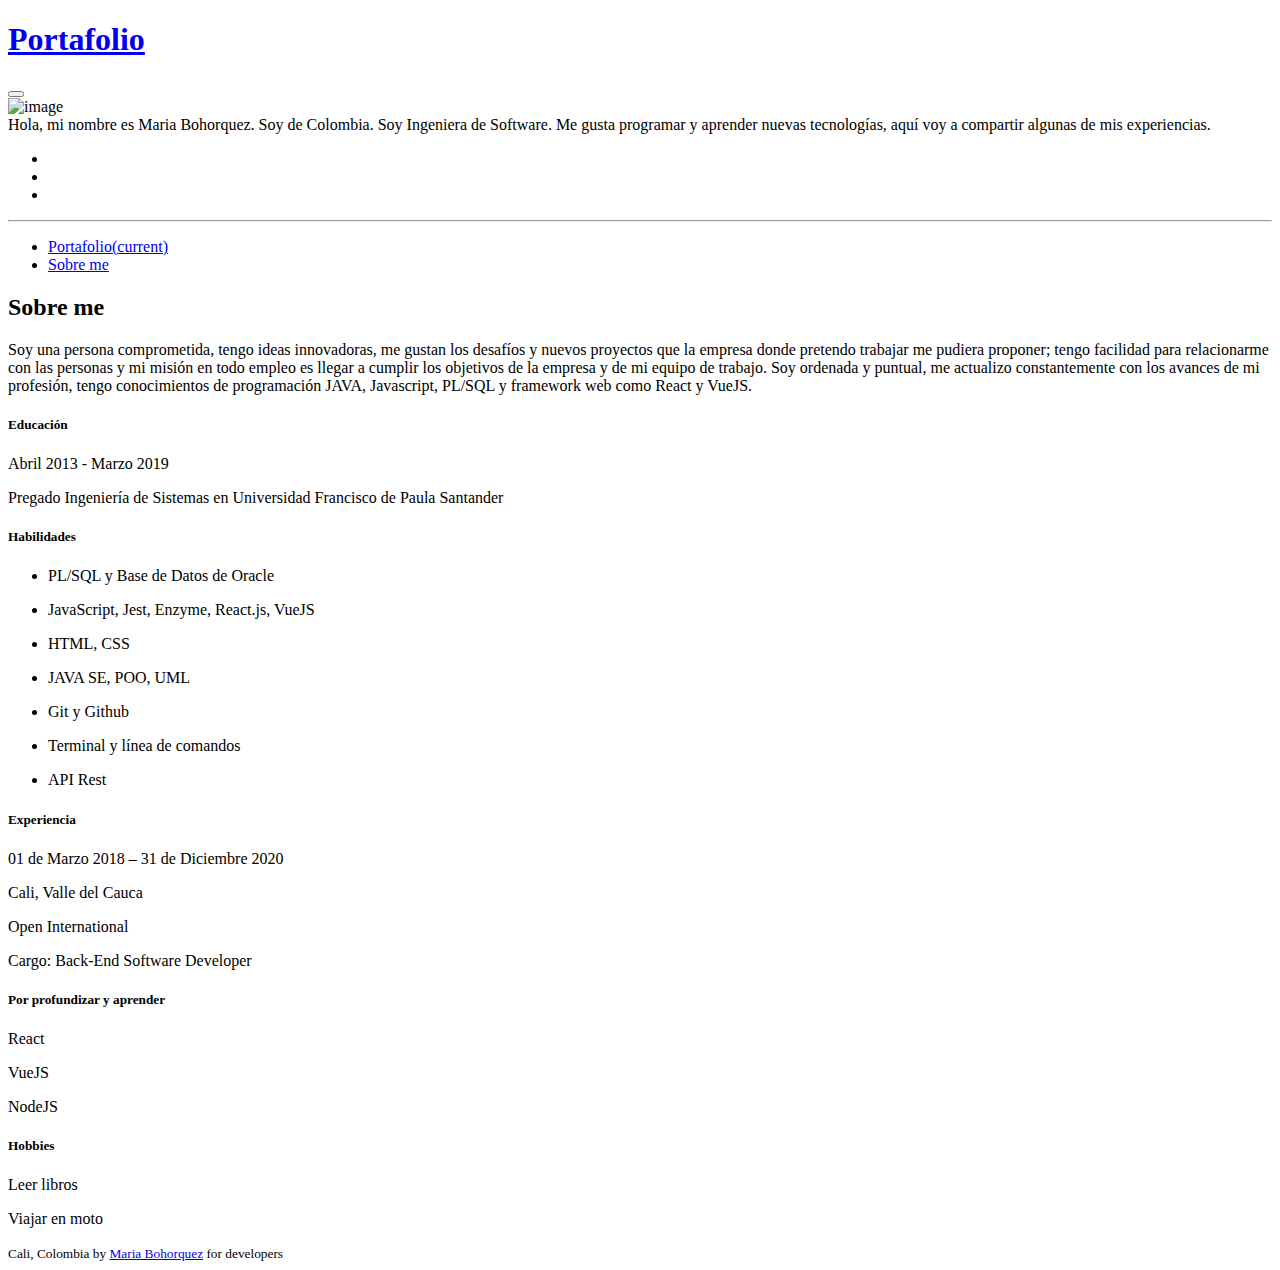
==== about.html @ 386ee20f "Se adiciona información." ====
<!DOCTYPE html>
<html lang="en"> 
<head>
    <title>Mi Portafolio</title>
    
    <!-- Meta -->
    <meta charset="utf-8">
    <meta http-equiv="X-UA-Compatible" content="IE=edge">
    <meta name="viewport" content="width=device-width, initial-scale=1.0">
    <meta name="description" content="Blog Template">
    <meta name="author" content="Xiaoying Riley at 3rd Wave Media">    
    <link rel="shortcut icon" href="favicon.ico"> 
    
    <!-- FontAwesome JS-->
    <script defer src="https://use.fontawesome.com/releases/v5.7.1/js/all.js" integrity="sha384-eVEQC9zshBn0rFj4+TU78eNA19HMNigMviK/PU/FFjLXqa/GKPgX58rvt5Z8PLs7" crossorigin="anonymous"></script>
    
    <!-- Theme CSS -->  
    <link id="theme-style" rel="stylesheet" href="assets/css/theme-1.css">
    

</head> 

<body>
    
    <header class="header text-center">	    
	    <h1 class="blog-name pt-lg-4 mb-0"><a href="index.html">Portafolio</a></h1>
        
	    <nav class="navbar navbar-expand-lg navbar-dark" >
           
			<button class="navbar-toggler" type="button" data-toggle="collapse" data-target="#navigation" aria-controls="navigation" aria-expanded="false" aria-label="Toggle navigation">
			<span class="navbar-toggler-icon"></span>
			</button>

			<div id="navigation" class="collapse navbar-collapse flex-column" >
				<div class="profile-section pt-3 pt-lg-0">
				    <img class="profile-image mb-3 rounded-circle mx-auto" src="assets/images/profile.jpg" alt="image" >			
					
					<div class="bio mb-3">Hola, mi nombre es Maria Bohorquez. Soy de Colombia. Soy Ingeniera de Software. Me gusta programar y aprender nuevas tecnologías, aquí voy a compartir algunas de mis experiencias.<br></div><!--//bio-->
					<ul class="social-list list-inline py-3 mx-auto">
			            <li class="list-inline-item"><a href="https://twitter.com/MariaAl70556192"><i class="fab fa-twitter fa-fw"></i></a></li>
			            <li class="list-inline-item"><a href="https://www.linkedin.com/in/maria-alejandra-bohorquez-martheyn-b02719124/"><i class="fab fa-linkedin-in fa-fw"></i></a></li>
			            <li class="list-inline-item"><a href="https://github.com/mariaalejandrabm0703"><i class="fab fa-github-alt fa-fw"></i></a></li>
			        </ul><!--//social-list-->
			        <hr> 
				</div><!--//profile-section-->
				
				<ul class="navbar-nav flex-column text-left">
					<li class="nav-item active">
					    <a class="nav-link" href="index.html"><i class="fas fa-home fa-fw mr-2"></i>Portafolio<span class="sr-only">(current)</span></a>
					</li>
					<li class="nav-item">
					    <a class="nav-link" href="about.html"><i class="fas fa-user fa-fw mr-2"></i>Sobre me</a>
					</li>
				</ul>
			</div>
		</nav>
    </header>
    
    <div class="main-wrapper">
	    	    
	    <article class="about-section py-5">
		    <div class="container">
			    <h2 class="title mb-3">Sobre me</h2>
			    
			    <p>Soy una persona comprometida, tengo ideas innovadoras, me gustan los desafíos y nuevos proyectos que la empresa donde pretendo trabajar me pudiera proponer; tengo facilidad para relacionarme con las personas y mi misión en todo empleo es llegar a cumplir los objetivos de la empresa y de mi equipo de trabajo. Soy ordenada y puntual, me actualizo constantemente con los avances de mi profesión, tengo conocimientos de programación JAVA, Javascript, PL/SQL y framework web como React y VueJS. </p>
				<h5 class="mt-5">Educación</h5>
				<p>Abril 2013 - Marzo 2019</p>
				<p>
					Pregado Ingeniería de Sistemas en Universidad Francisco de Paula
					Santander
				  </p>
			    <h5 class="mt-5">Habilidades</h5>
				<ul>
					<li>
					  <div class="divFlex">
						<p>
						  PL/SQL y Base de Datos de Oracle
						</p>
					  </div>
					</li>					
					<li>
					  <div class="divFlex">
						<p>
						  JavaScript, Jest, Enzyme, React.js, VueJS
						</p>
					  </div>
					</li>
					<li>
					  <div class="divFlex">
						<p>
						  HTML, CSS
						</p>

					  </div>
					</li>
					<li>
					  <div class="divFlex">
						<p>
						  JAVA SE, POO, UML
						</p>
				
					  </div>
					</li>
					<li>
					  <div class="divFlex">
						<p>
						  Git y Github
						</p>
				
					  </div>
					</li>
					<li>
					  <div class="divFlex">
						<p>
						  Terminal y línea de comandos
						</p>
				
					  </div>
					</li>
					<li>
					  <div class="divFlex">
						<p>
						  API Rest
						</p>
				
					  </div>
					</li>
				  </ul>
				

			    <h5 class="mt-5">Experiencia</h5>
			    <p class="sinMargenBajo">01 de Marzo 2018 – 31 de Diciembre 2020</p>
				<p class="sinMargenArriba">Cali, Valle del Cauca</p>
				<p class="sinMargenBajo">Open International</p>
				<p class="sinMargenArriba">Cargo: Back-End Software Developer</p>
				
				<h5 class="mt-5">Por profundizar y aprender</h5>
				<p class="sinMargenBajo">React</p>
				<p class="sinMargenArriba">VueJS</p>
				<p class="sinMargenArriba">NodeJS</p>

				<h5 class="mt-5">Hobbies</h5>
				<p class="sinMargenBajo">Leer libros</p>
				<p class="sinMargenArriba">Viajar en moto</p>
		    </div>
	    </article><!--//about-section-->
	

	    <footer class="footer text-center py-2 theme-bg-dark">
		   
	        <!--/* This template is released under the Creative Commons Attribution 3.0 License. Please keep the attribution link below when using for your own project. Thank you for your support. :) If you'd like to use the template without the attribution, you can buy the commercial license via our website: themes.3rdwavemedia.com */-->
                <small class="copyright">Cali, Colombia <i class="fas fa-heart" style="color: #fb866a;"></i> by <a href="http://themes.3rdwavemedia.com" target="_blank">Maria Bohorquez</a> for developers</small>
		   
	    </footer>
    
    </div><!--//main-wrapper-->  
       
    <!-- Javascript -->          
    <script src="assets/plugins/jquery-3.3.1.min.js"></script>
    <script src="assets/plugins/popper.min.js"></script> 
    <script src="assets/plugins/bootstrap/js/bootstrap.min.js"></script> 
    
    <!-- Style Switcher (REMOVE ON YOUR PRODUCTION SITE) -->
    <script src="assets/js/demo/style-switcher.js"></script>     
    

</body>
</html>
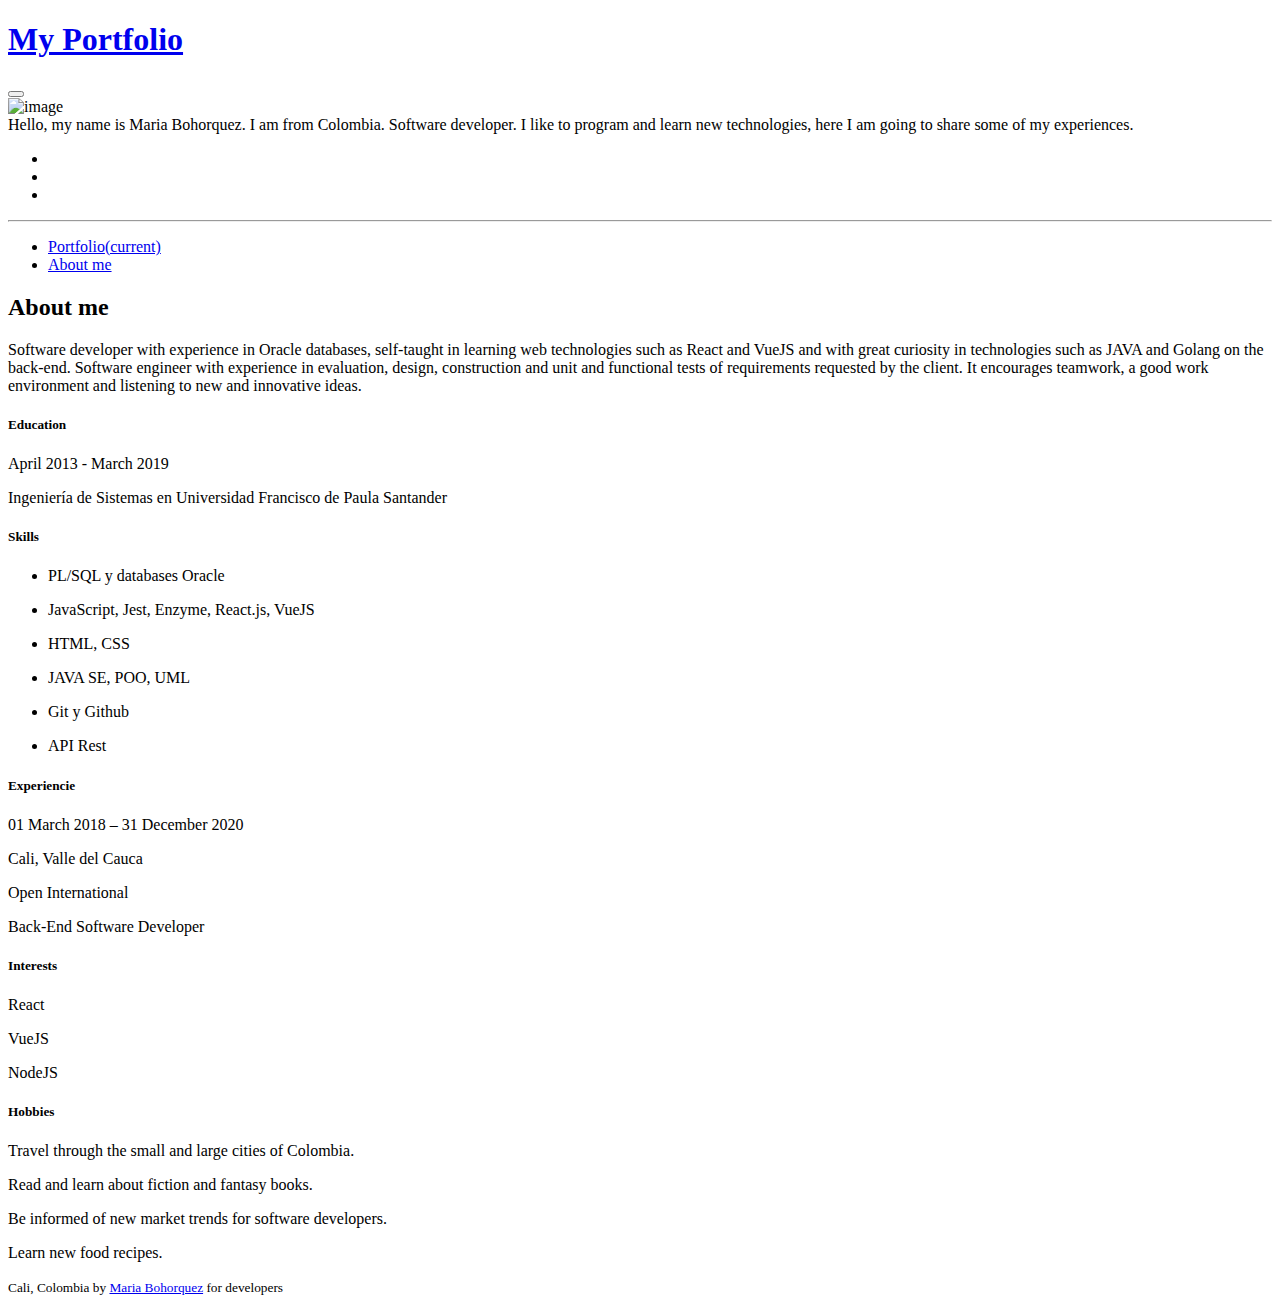
==== commit 691496ef: "Se cambia el idioma a la pestaña Portfolio." ====
--- a/about.html
+++ b/about.html
@@ -1,7 +1,7 @@
 <!DOCTYPE html>
 <html lang="en"> 
 <head>
-    <title>Mi Portafolio</title>
+    <title>My Portfolio</title>
     
     <!-- Meta -->
     <meta charset="utf-8">
@@ -23,9 +23,9 @@
 <body>
     
     <header class="header text-center">	    
-	    <h1 class="blog-name pt-lg-4 mb-0"><a href="index.html">Portafolio</a></h1>
+	    <h1 class="blog-name pt-lg-4 mb-0"><a href="index.html">My Portfolio</a></h1>
         
-	    <nav class="navbar navbar-expand-lg navbar-dark" >
+	    <nav class="navbar navbar-expand-lg navbar-dark">
            
 			<button class="navbar-toggler" type="button" data-toggle="collapse" data-target="#navigation" aria-controls="navigation" aria-expanded="false" aria-label="Toggle navigation">
 			<span class="navbar-toggler-icon"></span>
@@ -35,7 +35,7 @@
 				<div class="profile-section pt-3 pt-lg-0">
 				    <img class="profile-image mb-3 rounded-circle mx-auto" src="assets/images/profile.jpg" alt="image" >			
 					
-					<div class="bio mb-3">Hola, mi nombre es Maria Bohorquez. Soy de Colombia. Soy Ingeniera de Software. Me gusta programar y aprender nuevas tecnologías, aquí voy a compartir algunas de mis experiencias.<br></div><!--//bio-->
+					<div class="bio mb-3">Hello, my name is Maria Bohorquez. I am from Colombia. Software developer. I like to program and learn new technologies, here I am going to share some of my experiences.<br></div><!--//bio-->
 					<ul class="social-list list-inline py-3 mx-auto">
 			            <li class="list-inline-item"><a href="https://twitter.com/MariaAl70556192"><i class="fab fa-twitter fa-fw"></i></a></li>
 			            <li class="list-inline-item"><a href="https://www.linkedin.com/in/maria-alejandra-bohorquez-martheyn-b02719124/"><i class="fab fa-linkedin-in fa-fw"></i></a></li>
@@ -46,10 +46,10 @@
 				
 				<ul class="navbar-nav flex-column text-left">
 					<li class="nav-item active">
-					    <a class="nav-link" href="index.html"><i class="fas fa-home fa-fw mr-2"></i>Portafolio<span class="sr-only">(current)</span></a>
+					    <a class="nav-link" href="index.html"><i class="fas fa-home fa-fw mr-2"></i>Portfolio<span class="sr-only">(current)</span></a>
 					</li>
 					<li class="nav-item">
-					    <a class="nav-link" href="about.html"><i class="fas fa-user fa-fw mr-2"></i>Sobre me</a>
+					    <a class="nav-link" href="about.html"><i class="fas fa-user fa-fw mr-2"></i>About me</a>
 					</li>
 				</ul>
 			</div>
@@ -60,21 +60,20 @@
 	    	    
 	    <article class="about-section py-5">
 		    <div class="container">
-			    <h2 class="title mb-3">Sobre me</h2>
+			    <h2 class="title mb-3">About me</h2>
 			    
-			    <p>Soy una persona comprometida, tengo ideas innovadoras, me gustan los desafíos y nuevos proyectos que la empresa donde pretendo trabajar me pudiera proponer; tengo facilidad para relacionarme con las personas y mi misión en todo empleo es llegar a cumplir los objetivos de la empresa y de mi equipo de trabajo. Soy ordenada y puntual, me actualizo constantemente con los avances de mi profesión, tengo conocimientos de programación JAVA, Javascript, PL/SQL y framework web como React y VueJS. </p>
-				<h5 class="mt-5">Educación</h5>
-				<p>Abril 2013 - Marzo 2019</p>
+			    <p>Software developer with experience in Oracle databases, self-taught in learning web technologies such as React and VueJS and with great curiosity in technologies such as JAVA and Golang on the back-end. Software engineer with experience in evaluation, design, construction and unit and functional tests of requirements requested by the client. It encourages teamwork, a good work environment and listening to new and innovative ideas.</p>
+				<h5 class="mt-5">Education</h5>
+				<p>April 2013 - March 2019</p>
 				<p>
-					Pregado Ingeniería de Sistemas en Universidad Francisco de Paula
-					Santander
+					Ingeniería de Sistemas en Universidad Francisco de Paula Santander
 				  </p>
-			    <h5 class="mt-5">Habilidades</h5>
+			    <h5 class="mt-5">Skills</h5>
 				<ul>
 					<li>
 					  <div class="divFlex">
 						<p>
-						  PL/SQL y Base de Datos de Oracle
+						  PL/SQL y databases Oracle
 						</p>
 					  </div>
 					</li>					
@@ -112,14 +111,6 @@
 					<li>
 					  <div class="divFlex">
 						<p>
-						  Terminal y línea de comandos
-						</p>
-				
-					  </div>
-					</li>
-					<li>
-					  <div class="divFlex">
-						<p>
 						  API Rest
 						</p>
 				
@@ -128,20 +119,22 @@
 				  </ul>
 				
 
-			    <h5 class="mt-5">Experiencia</h5>
-			    <p class="sinMargenBajo">01 de Marzo 2018 – 31 de Diciembre 2020</p>
+			    <h5 class="mt-5">Experiencie</h5>
+			    <p class="sinMargenBajo">01 March 2018 – 31 December 2020</p>
 				<p class="sinMargenArriba">Cali, Valle del Cauca</p>
 				<p class="sinMargenBajo">Open International</p>
-				<p class="sinMargenArriba">Cargo: Back-End Software Developer</p>
+				<p class="sinMargenArriba">Back-End Software Developer</p>
 				
-				<h5 class="mt-5">Por profundizar y aprender</h5>
+				<h5 class="mt-5">Interests</h5>
 				<p class="sinMargenBajo">React</p>
 				<p class="sinMargenArriba">VueJS</p>
 				<p class="sinMargenArriba">NodeJS</p>
 
 				<h5 class="mt-5">Hobbies</h5>
-				<p class="sinMargenBajo">Leer libros</p>
-				<p class="sinMargenArriba">Viajar en moto</p>
+				<p class="sinMargenBajo">Travel through the small and large cities of Colombia.</p>
+				<p class="sinMargenArriba">Read and learn about fiction and fantasy books.</p>
+				<p class="sinMargenArriba">Be informed of new market trends for software developers.</p>
+				<p class="sinMargenArriba">Learn new food recipes.</p>
 		    </div>
 	    </article><!--//about-section-->
 	
@@ -149,7 +142,7 @@
 	    <footer class="footer text-center py-2 theme-bg-dark">
 		   
 	        <!--/* This template is released under the Creative Commons Attribution 3.0 License. Please keep the attribution link below when using for your own project. Thank you for your support. :) If you'd like to use the template without the attribution, you can buy the commercial license via our website: themes.3rdwavemedia.com */-->
-                <small class="copyright">Cali, Colombia <i class="fas fa-heart" style="color: #fb866a;"></i> by <a href="http://themes.3rdwavemedia.com" target="_blank">Maria Bohorquez</a> for developers</small>
+                <small class="copyright">Cali, Colombia <i class="fas fa-heart" style="color: #fb866a;"></i> by <a href="https://github.com/mariaalejandrabm0703" target="_blank">Maria Bohorquez</a> for developers</small>
 		   
 	    </footer>
     
@@ -163,7 +156,6 @@
     <!-- Style Switcher (REMOVE ON YOUR PRODUCTION SITE) -->
     <script src="assets/js/demo/style-switcher.js"></script>     
     
-
 </body>
 </html> 
 
